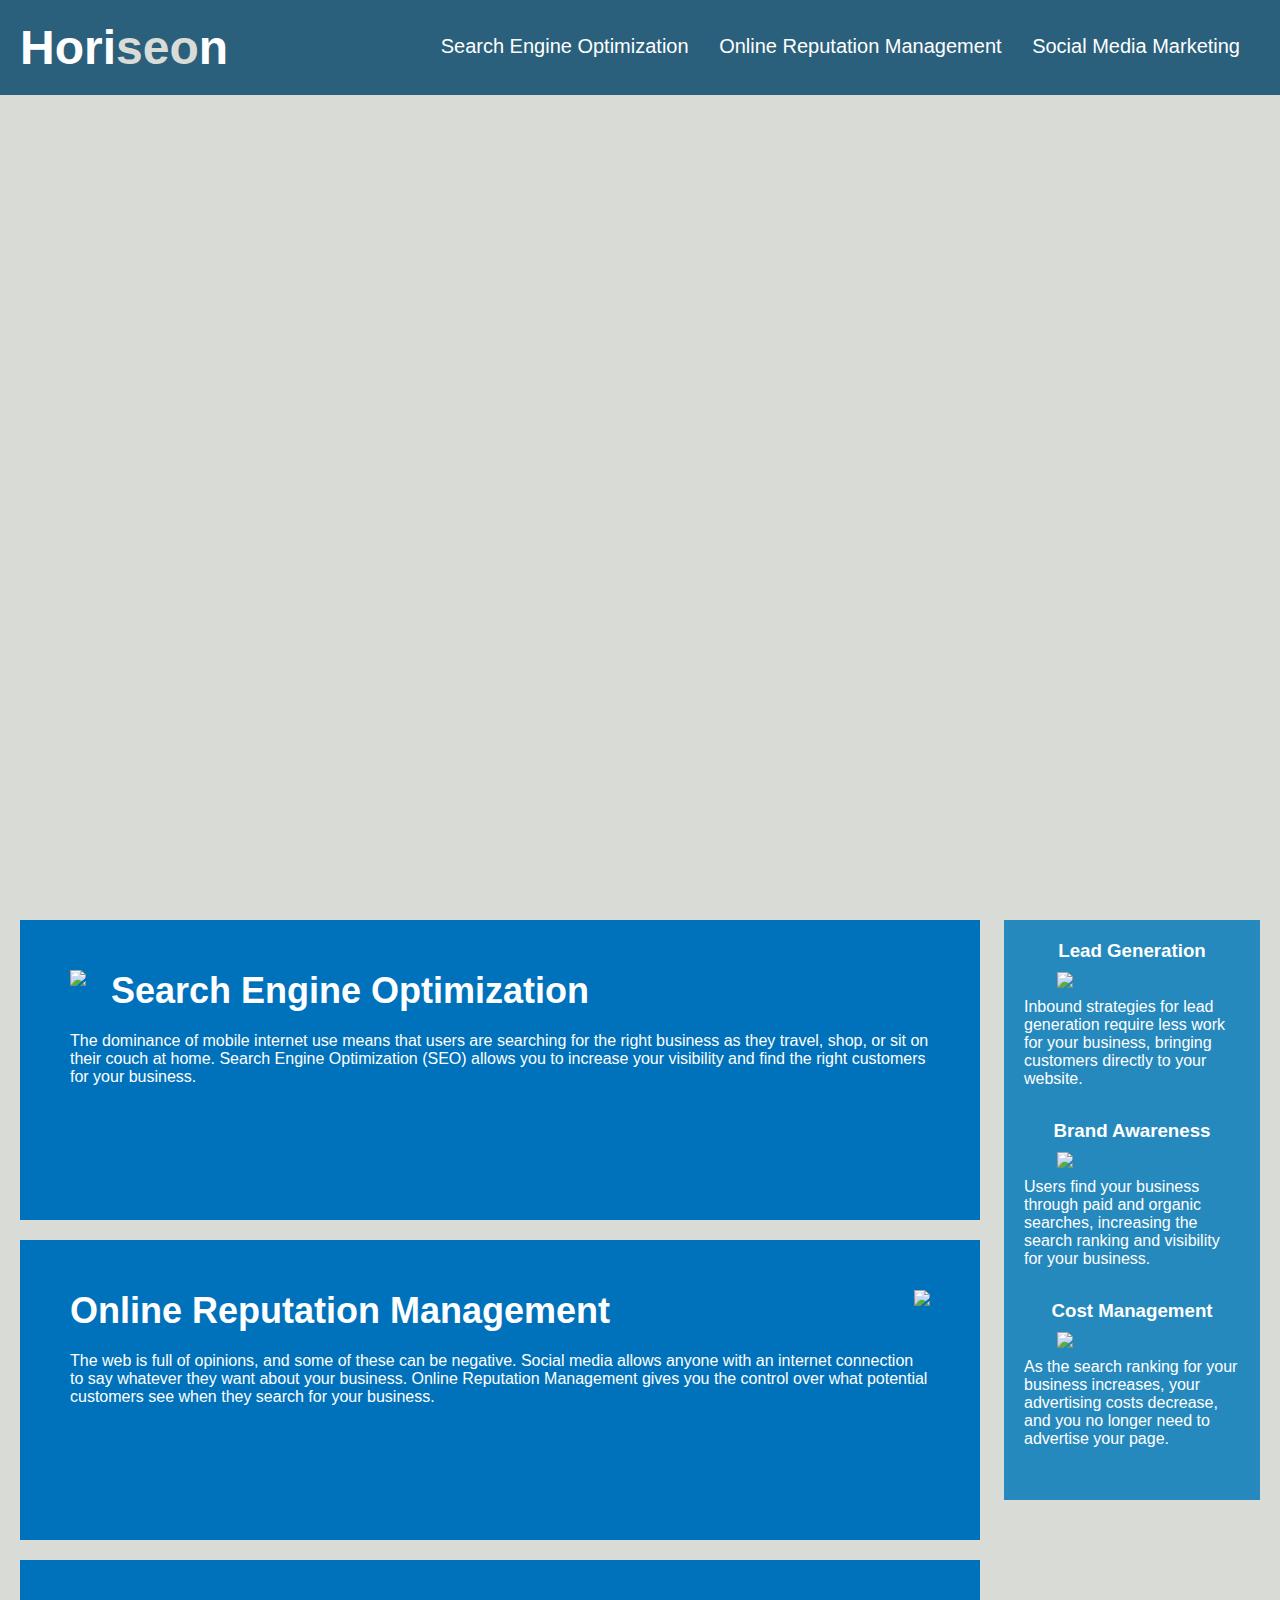
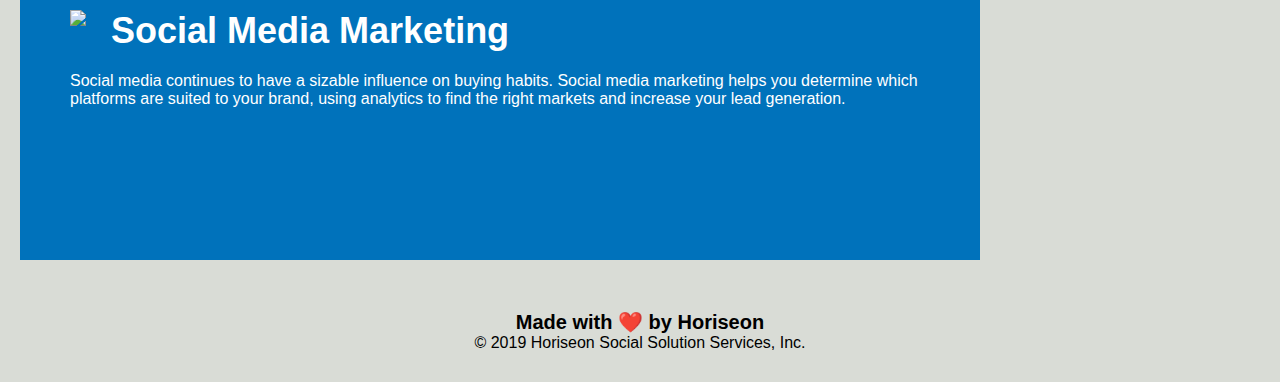
==== starter/index.html @ 5cb86275 "header & footer change" ====
<!DOCTYPE html>
<html lang="en-gb">

<head>
    <meta charset="UTF-8" />
    <link rel="stylesheet" href="./assets/css/style.css">
    <title>website</title>
</head>

<body>
    <header>
        <h1>Hori<span class="seo">seo</span>n</h1>
        <div>
            <ul>
                <li>
                    <a href="#search-engine-optimization">Search Engine Optimization</a>
                </li>
                <li>
                    <a href="#online-reputation-management">Online Reputation Management</a>
                </li>
                <li>
                    <a href="#social-media-marketing">Social Media Marketing</a>
                </li>
            </ul>
        </div>
    </header>
    <div class="hero"></div>
    <div class="content">
        <div class="search-engine-optimization">
            <img src="./assets/images/search-engine-optimization.jpg" class="float-left" />
            <h2>Search Engine Optimization</h2>
            <p>
                The dominance of mobile internet use means that users are searching for the right business as they travel, shop, or sit on their couch at home. Search Engine Optimization (SEO) allows you to increase your visibility and find the right customers for your business.
            </p>
        </div>
        <div id="online-reputation-management" class="online-reputation-management">
            <img src="./assets/images/online-reputation-management.jpg" class="float-right" />
            <h2>Online Reputation Management</h2>
            <p>
                The web is full of opinions, and some of these can be negative. Social media allows anyone with an internet connection to say whatever they want about your business. Online Reputation Management gives you the control over what potential customers see when they search for your business.
            </p>
        </div>
        <div id="social-media-marketing" class="social-media-marketing">
            <img src="./assets/images/social-media-marketing.jpg" class="float-left" />
            <h2>Social Media Marketing</h2>
            <p>
                Social media continues to have a sizable influence on buying habits. Social media marketing helps you determine which platforms are suited to your brand, using analytics to find the right markets and increase your lead generation.
            </p>
        </div>
    </div>
    <div class="benefits">
        <div class="benefit-lead">
            <h3>Lead Generation</h3>
            <img src="./assets/images/lead-generation.png" />
            <p>
                Inbound strategies for lead generation require less work for your business, bringing customers directly to your website.
            </p>
        </div>
        <div class="benefit-brand">
            <h3>Brand Awareness</h3>
            <img src="./assets/images/brand-awareness.png" />
            <p>
                Users find your business through paid and organic searches, increasing the search ranking and visibility for your business.
            </p>
        </div>
        <div class="benefit-cost">
            <h3>Cost Management</h3>
            <img src="./assets/images/cost-management.png"></img>
            <p>
                As the search ranking for your business increases, your advertising costs decrease, and you no longer need to advertise your page.
            </p>
        </div>
    </div>
    <footer>
        <h2>Made with ❤️️ by Horiseon</h2>
        <p>
            &copy; 2019 Horiseon Social Solution Services, Inc.
        </p>
    </footer>
</body>

</html>
---- starter/assets/css/style.css ----
* {
    box-sizing: border-box;
    padding: 0;
    margin: 0;
}

body {
    background-color: #d9dcd6;
}

header {
    padding: 20px;
    font-family: 'Trebuchet MS', 'Lucida Sans Unicode', 'Lucida Grande', 'Lucida Sans', Arial, sans-serif;
    background-color: #2a607c;
    color: #ffffff;
}

header h1 {
    display: inline-block;
    font-size: 48px;
}

header h1 .seo {
    color: #d9dcd6;
}

header div {
    padding-top: 15px;
    margin-right: 20px;
    float: right;
    font-family: 'Gill Sans', 'Gill Sans MT', Calibri, 'Trebuchet MS', sans-serif;
    font-size: 20px;
}

header div ul {
    list-style-type: none;
}

header div ul li {
    display: inline-block;
    margin-left: 25px;
}

a {
    color: #ffffff;
    text-decoration: none;
}

p {
    font-size: 16px;
}

.hero {
    height: 800px;
    width: 100%;
    margin-bottom: 25px;
    background-image: url("../images/digital-marketing-meeting.jpg");
    background-size: cover;
    background-position: center;
}

.float-left {
    float: left;
    margin-right: 25px;
}

.float-right {
    float: right;
    margin-left: 25px;
}

.content {
    width: 75%;
    display: inline-block;
    margin-left: 20px;
}

.benefits {
    margin-right: 20px;
    padding: 20px;
    clear: both;
    float: right;
    width: 20%;
    height: 100%;
    font-family: 'Gill Sans', 'Gill Sans MT', Calibri, 'Trebuchet MS', sans-serif;
    background-color: #2589bd;
}

.benefit-lead {
    margin-bottom: 32px;
    color: #ffffff;
}

.benefit-brand {
    margin-bottom: 32px;
    color: #ffffff;
}

.benefit-cost {
    margin-bottom: 32px;
    color: #ffffff;
}

.benefit-lead h3 {
    margin-bottom: 10px;
    text-align: center;
}

.benefit-brand h3 {
    margin-bottom: 10px;
    text-align: center;
}

.benefit-cost h3 {
    margin-bottom: 10px;
    text-align: center;
}

.benefit-lead img {
    display: block;
    margin: 10px auto;
    max-width: 150px;
}

.benefit-brand img {
    display: block;
    margin: 10px auto;
    max-width: 150px;
}

.benefit-cost img {
    display: block;
    margin: 10px auto;
    max-width: 150px;
}

.search-engine-optimization {
    margin-bottom: 20px;
    padding: 50px;
    height: 300px;
    font-family: 'Gill Sans', 'Gill Sans MT', Calibri, 'Trebuchet MS', sans-serif;
    background-color: #0072bb;
    color: #ffffff;
}

.online-reputation-management {
    margin-bottom: 20px;
    padding: 50px;
    height: 300px;
    font-family: 'Gill Sans', 'Gill Sans MT', Calibri, 'Trebuchet MS', sans-serif;
    background-color: #0072bb;
    color: #ffffff;
}

.social-media-marketing {
    margin-bottom: 20px;
    padding: 50px;
    height: 300px;
    font-family: 'Gill Sans', 'Gill Sans MT', Calibri, 'Trebuchet MS', sans-serif;
    background-color: #0072bb;
    color: #ffffff;
}

.search-engine-optimization img {
    max-height: 200px;
}

.online-reputation-management img {
    max-height: 200px;
}

.social-media-marketing img {
    max-height: 200px;
}

.search-engine-optimization h2 {
    margin-bottom: 20px;
    font-size: 36px;
}

.online-reputation-management h2 {
    margin-bottom: 20px;
    font-size: 36px;
}

.social-media-marketing h2 {
    margin-bottom: 20px;
    font-size: 36px;
}

footer {
    padding: 30px;
    clear: both;
    font-family: 'Trebuchet MS', 'Lucida Sans Unicode', 'Lucida Grande', 'Lucida Sans', Arial, sans-serif;
    text-align: center;
}

footer h2 {
    font-size: 20px;
}
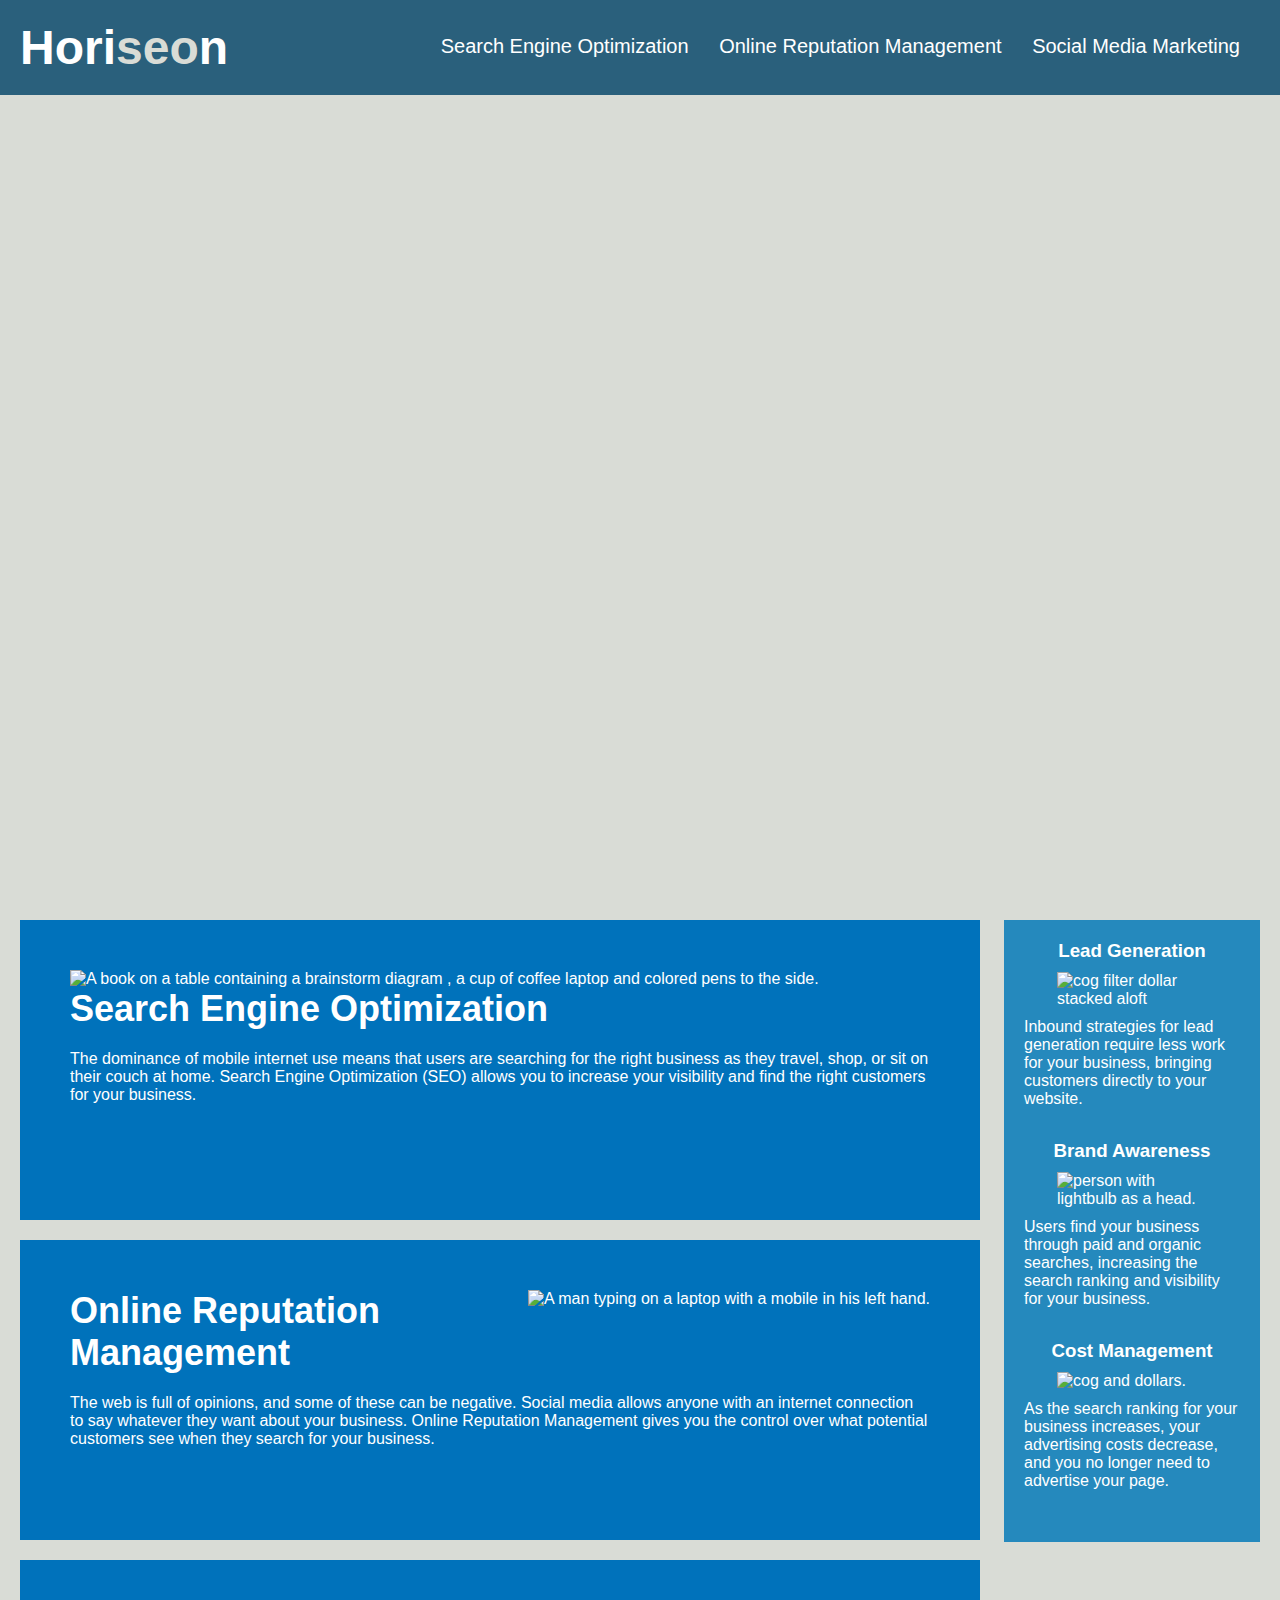
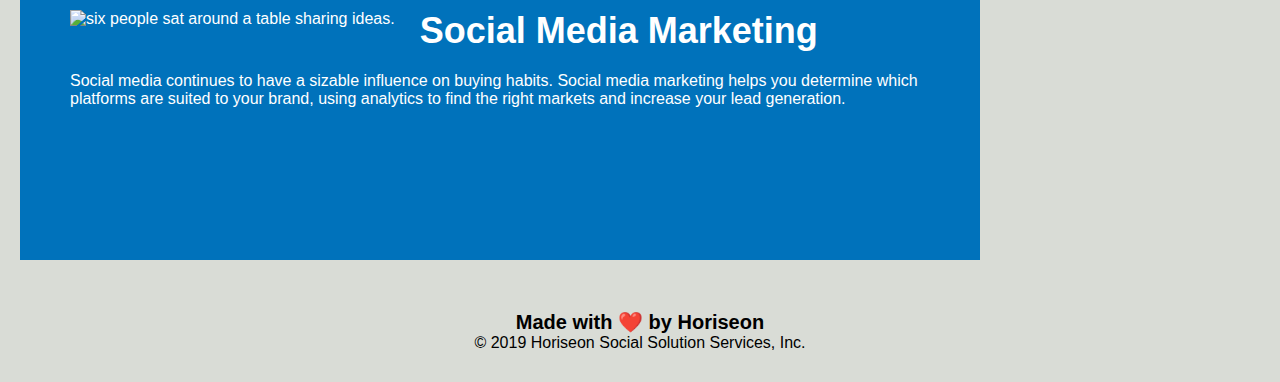
==== commit d6ef8b43: "updated nav and css nav" ====
--- a/starter/index.html
+++ b/starter/index.html
@@ -4,13 +4,13 @@
 <head>
     <meta charset="UTF-8" />
     <link rel="stylesheet" href="./assets/css/style.css">
-    <title>website</title>
+    <title>Horiseon</title>
 </head>
 
 <body>
     <header>
         <h1>Hori<span class="seo">seo</span>n</h1>
-        <div>
+        <nav>
             <ul>
                 <li>
                     <a href="#search-engine-optimization">Search Engine Optimization</a>
@@ -22,55 +22,55 @@
                     <a href="#social-media-marketing">Social Media Marketing</a>
                 </li>
             </ul>
-        </div>
+        </nav>
     </header>
-    <div class="hero"></div>
-    <div class="content">
-        <div class="search-engine-optimization">
-            <img src="./assets/images/search-engine-optimization.jpg" class="float-left" />
+    <section class="hero"></section>
+    <main>
+        <article class="search-engine-optimization">
+            <img src="./assets/images/search-engine-optimization.jpg" alt= " A book on a table containing a brainstorm diagram , a cup of coffee laptop and colored pens to the side. "class="float-left" />
             <h2>Search Engine Optimization</h2>
             <p>
                 The dominance of mobile internet use means that users are searching for the right business as they travel, shop, or sit on their couch at home. Search Engine Optimization (SEO) allows you to increase your visibility and find the right customers for your business.
             </p>
-        </div>
-        <div id="online-reputation-management" class="online-reputation-management">
-            <img src="./assets/images/online-reputation-management.jpg" class="float-right" />
+        </article>
+        <article id="online-reputation-management" class="online-reputation-management">
+            <img src="./assets/images/online-reputation-management.jpg" alt=" A man typing on a laptop with a mobile in his left hand." class="float-right" />
             <h2>Online Reputation Management</h2>
             <p>
                 The web is full of opinions, and some of these can be negative. Social media allows anyone with an internet connection to say whatever they want about your business. Online Reputation Management gives you the control over what potential customers see when they search for your business.
             </p>
-        </div>
-        <div id="social-media-marketing" class="social-media-marketing">
-            <img src="./assets/images/social-media-marketing.jpg" class="float-left" />
+        </article>
+        <article id="social-media-marketing" class="social-media-marketing">
+            <img src="./assets/images/social-media-marketing.jpg" alt="six people sat around a table sharing ideas." class="float-left" />
             <h2>Social Media Marketing</h2>
             <p>
                 Social media continues to have a sizable influence on buying habits. Social media marketing helps you determine which platforms are suited to your brand, using analytics to find the right markets and increase your lead generation.
             </p>
-        </div>
-    </div>
-    <div class="benefits">
+        </article>
+    </main>
+    <aside class="benefits">
         <div class="benefit-lead">
             <h3>Lead Generation</h3>
-            <img src="./assets/images/lead-generation.png" />
+            <img src="./assets/images/lead-generation.png" alt="cog filter dollar stacked aloft"/>
             <p>
                 Inbound strategies for lead generation require less work for your business, bringing customers directly to your website.
             </p>
         </div>
         <div class="benefit-brand">
             <h3>Brand Awareness</h3>
-            <img src="./assets/images/brand-awareness.png" />
+            <img src="./assets/images/brand-awareness.png" alt="person with lightbulb as a head." />
             <p>
                 Users find your business through paid and organic searches, increasing the search ranking and visibility for your business.
             </p>
         </div>
         <div class="benefit-cost">
             <h3>Cost Management</h3>
-            <img src="./assets/images/cost-management.png"></img>
+            <img src="./assets/images/cost-management.png" alt="cog and dollars." />
             <p>
                 As the search ranking for your business increases, your advertising costs decrease, and you no longer need to advertise your page.
             </p>
         </div>
-    </div>
+    </aside>
     <footer>
         <h2>Made with ❤️️ by Horiseon</h2>
         <p>
--- a/starter/assets/css/style.css
+++ b/starter/assets/css/style.css
@@ -24,7 +24,7 @@
     color: #d9dcd6;
 }
 
-header div {
+header nav {
     padding-top: 15px;
     margin-right: 20px;
     float: right;
@@ -32,11 +32,11 @@
     font-size: 20px;
 }
 
-header div ul {
+header nav ul {
     list-style-type: none;
 }
 
-header div ul li {
+header nav ul li {
     display: inline-block;
     margin-left: 25px;
 }
@@ -69,7 +69,7 @@
     margin-left: 25px;
 }
 
-.content {
+main {
     width: 75%;
     display: inline-block;
     margin-left: 20px;
@@ -86,55 +86,31 @@
     background-color: #2589bd;
 }
 
-.benefit-lead {
-    margin-bottom: 32px;
-    color: #ffffff;
-}
-
-.benefit-brand {
-    margin-bottom: 32px;
-    color: #ffffff;
-}
-
+.benefit-lead,
+.benefit-brand,
 .benefit-cost {
     margin-bottom: 32px;
     color: #ffffff;
 }
 
-.benefit-lead h3 {
+
+h3 {
     margin-bottom: 10px;
     text-align: center;
 }
 
-.benefit-brand h3 {
-    margin-bottom: 10px;
-    text-align: center;
+.benefit-lead img,
+.benefit-brand img,
+.benefit-cost img  {
+    display: block;
+    margin: 10px auto;
+    max-width: 150px; 
 }
 
-.benefit-cost h3 {
-    margin-bottom: 10px;
-    text-align: center;
-}
-
-.benefit-lead img {
-    display: block;
-    margin: 10px auto;
-    max-width: 150px;
-}
-
-.benefit-brand img {
-    display: block;
-    margin: 10px auto;
-    max-width: 150px;
-}
-
-.benefit-cost img {
-    display: block;
-    margin: 10px auto;
-    max-width: 150px;
-}
-
-.search-engine-optimization {
+.online-reputation-management,
+.search-engine-optimization, 
+.social-media-marketing {
+    
     margin-bottom: 20px;
     padding: 50px;
     height: 300px;
@@ -143,46 +119,15 @@
     color: #ffffff;
 }
 
-.online-reputation-management {
-    margin-bottom: 20px;
-    padding: 50px;
-    height: 300px;
-    font-family: 'Gill Sans', 'Gill Sans MT', Calibri, 'Trebuchet MS', sans-serif;
-    background-color: #0072bb;
-    color: #ffffff;
-}
 
-.social-media-marketing {
-    margin-bottom: 20px;
-    padding: 50px;
-    height: 300px;
-    font-family: 'Gill Sans', 'Gill Sans MT', Calibri, 'Trebuchet MS', sans-serif;
-    background-color: #0072bb;
-    color: #ffffff;
-}
-
-.search-engine-optimization img {
-    max-height: 200px;
-}
-
-.online-reputation-management img {
-    max-height: 200px;
-}
-
+.search-engine-optimization img,
+.online-reputation-management img, 
 .social-media-marketing img {
     max-height: 200px;
 }
 
-.search-engine-optimization h2 {
-    margin-bottom: 20px;
-    font-size: 36px;
-}
-
-.online-reputation-management h2 {
-    margin-bottom: 20px;
-    font-size: 36px;
-}
-
+.search-engine-optimization h2,
+.online-reputation-management h2,
 .social-media-marketing h2 {
     margin-bottom: 20px;
     font-size: 36px;
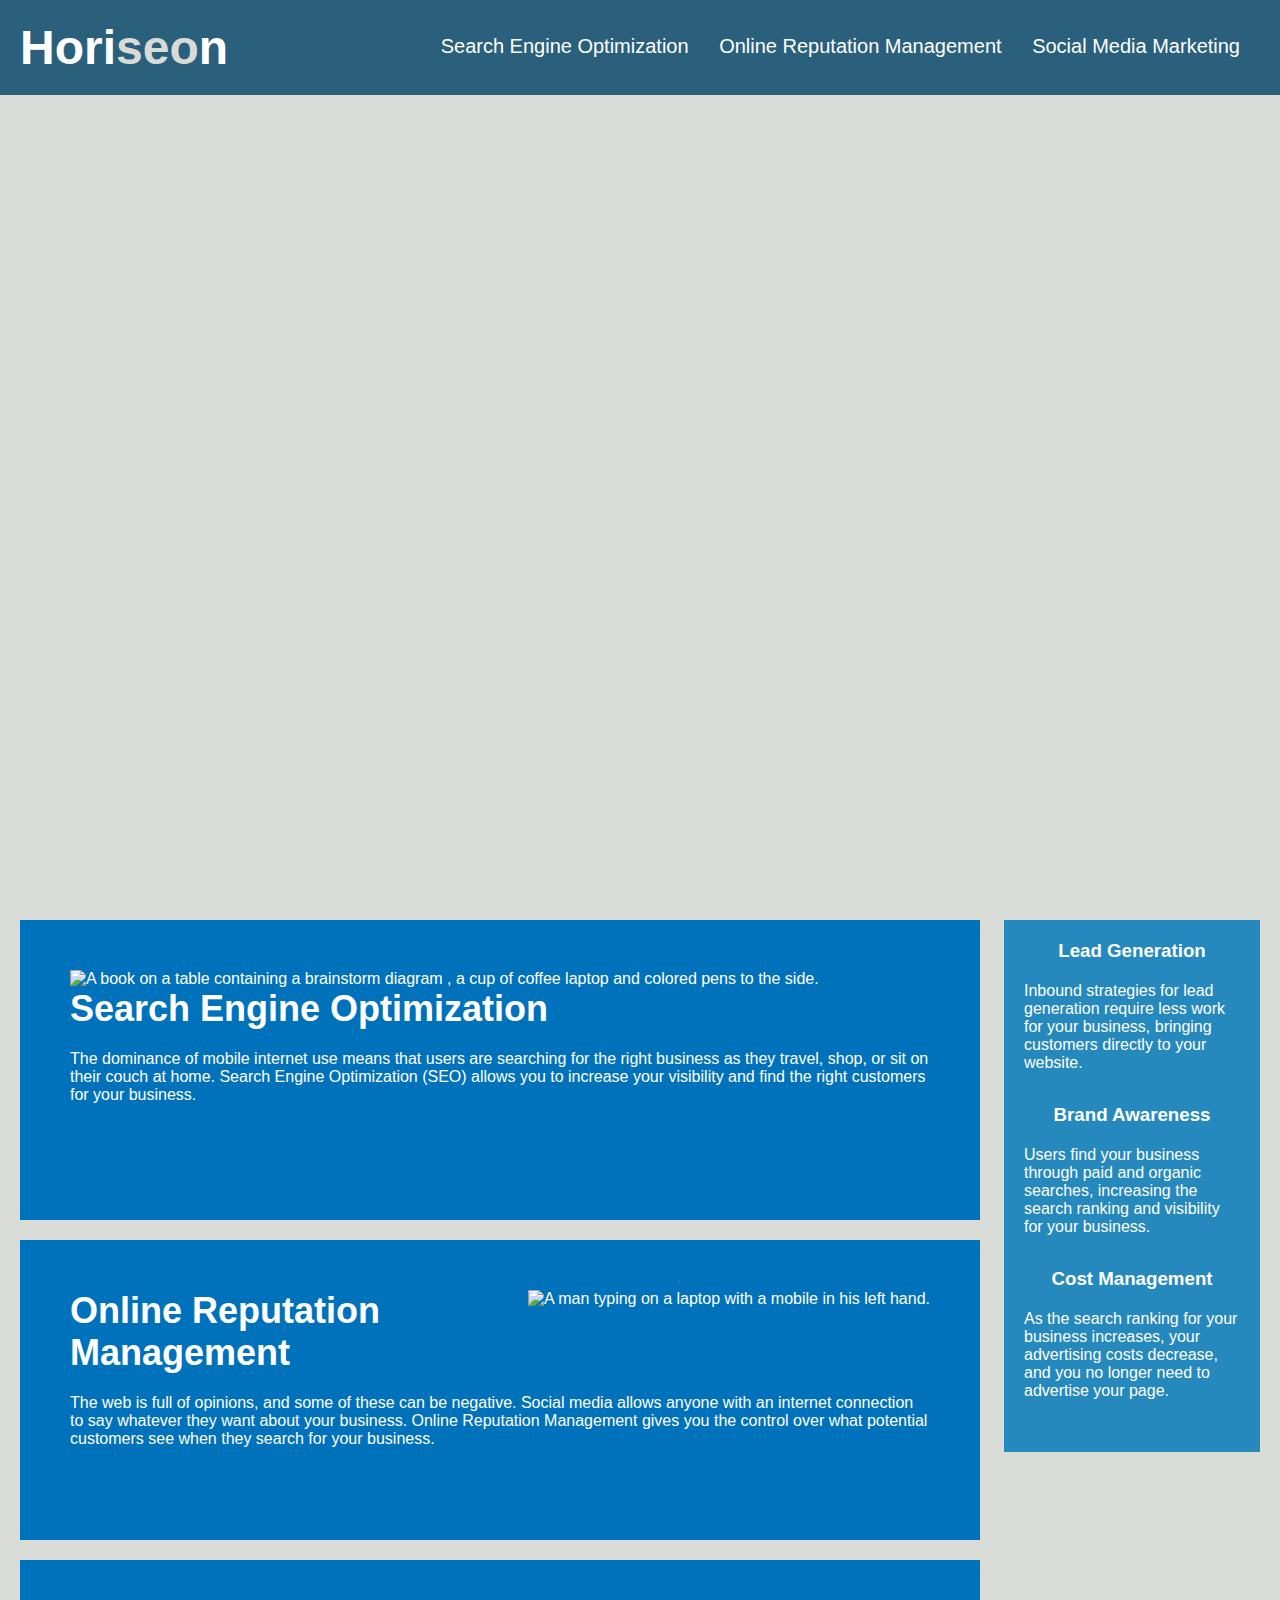
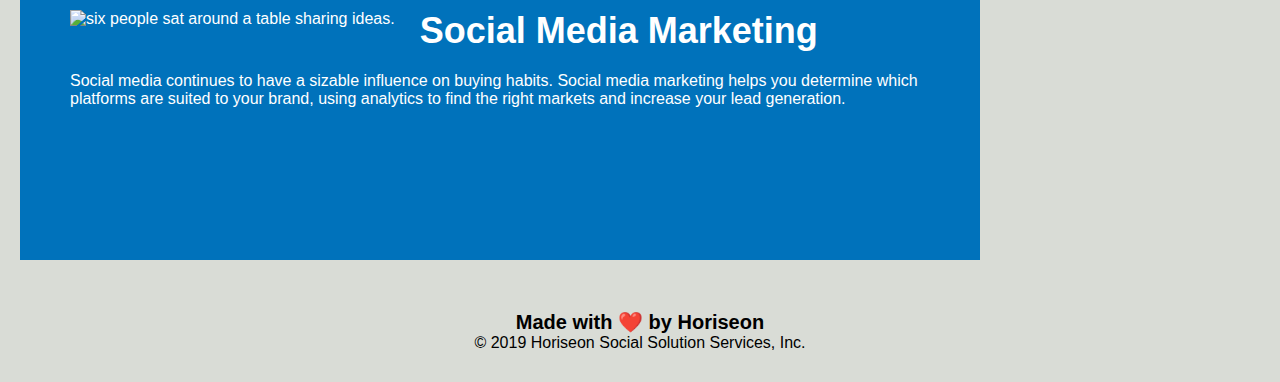
==== commit b017eb0d: "icon alt tag changed" ====
--- a/starter/index.html
+++ b/starter/index.html
@@ -4,7 +4,7 @@
 <head>
     <meta charset="UTF-8" />
     <link rel="stylesheet" href="./assets/css/style.css">
-    <title>Horiseon</title>
+    <title>Horiseon landing page</title>
 </head>
 
 <body>
@@ -49,27 +49,28 @@
         </article>
     </main>
     <aside class="benefits">
-        <div class="benefit-lead">
+        <section class="benefit-lead">
             <h3>Lead Generation</h3>
-            <img src="./assets/images/lead-generation.png" alt="cog filter dollar stacked aloft"/>
+            <!-- using null alt attribute as described by google article on screen readers. -->
+            <img src="./assets/images/lead-generation.png" alt=""/>
             <p>
                 Inbound strategies for lead generation require less work for your business, bringing customers directly to your website.
             </p>
-        </div>
-        <div class="benefit-brand">
+        </section>
+        <section class="benefit-brand">
             <h3>Brand Awareness</h3>
-            <img src="./assets/images/brand-awareness.png" alt="person with lightbulb as a head." />
+            <img src="./assets/images/brand-awareness.png" alt="" />
             <p>
                 Users find your business through paid and organic searches, increasing the search ranking and visibility for your business.
             </p>
-        </div>
-        <div class="benefit-cost">
+        </section>
+        <section class="benefit-cost">
             <h3>Cost Management</h3>
-            <img src="./assets/images/cost-management.png" alt="cog and dollars." />
+            <img src="./assets/images/cost-management.png" alt="" />
             <p>
                 As the search ranking for your business increases, your advertising costs decrease, and you no longer need to advertise your page.
             </p>
-        </div>
+        </section>
     </aside>
     <footer>
         <h2>Made with ❤️️ by Horiseon</h2>
